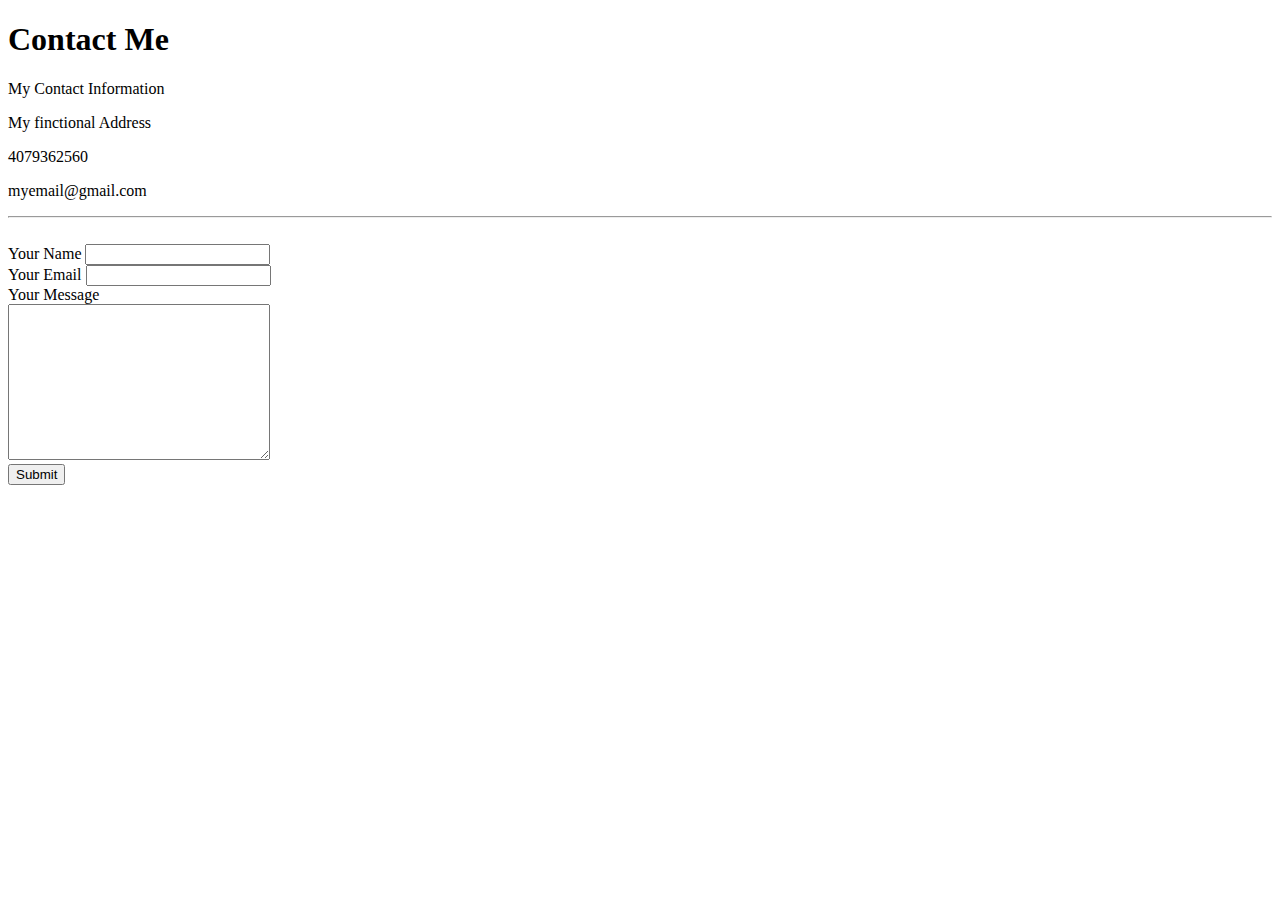
==== contact-me.html @ e65b78cf "Added initial CV website files" ====
<!DOCTYPE html>
<html>

<head>
    <meta charset="UTF-8">
    <title>Contact Me</title>

</head>

<body>
    <h1>Contact Me</h1>My Contact Information</h1>
    <p>My finctional Address</p>
    <p>4079362560</p>
    <p>myemail@gmail.com</p>
    <hr>
    <form class="" action="mailto:myemail@gmail.com" method="post"><br>
        <lable> Your Name </lable>
        <input type="text" name="" value=""><br>
        <lable>Your Email </lable>
        <input type="email" name="" value=""><br>
        <lable>Your Message </lable><br>
        <textarea name="name" rows="10" cols="30"></textarea><br>
        <input type="submit" name="">
    </form>
</body>

</html>
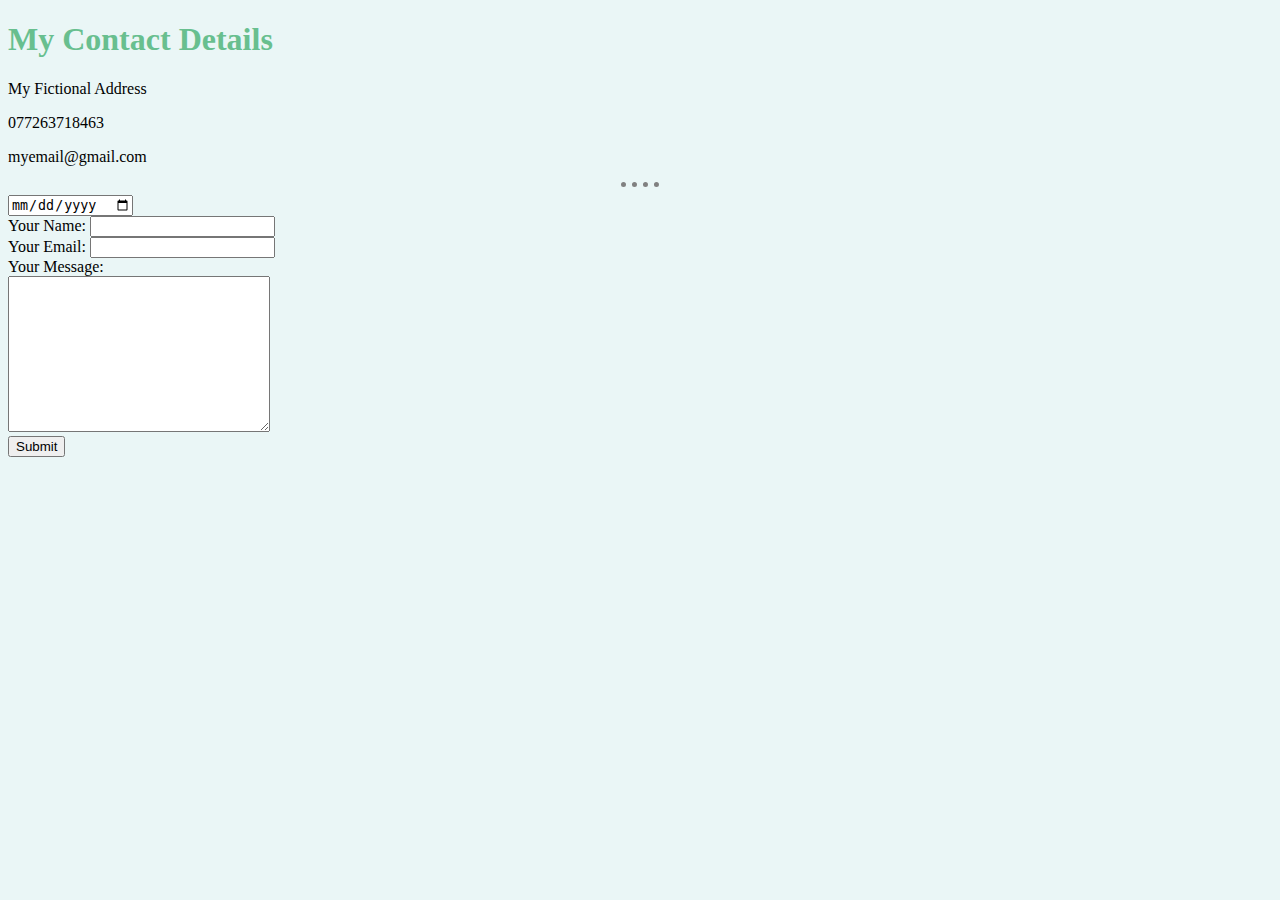
==== commit e47f9ff4: "Update contact-me.html" ====
--- a/contact-me.html
+++ b/contact-me.html
@@ -1,27 +1,25 @@
 <!DOCTYPE html>
 <html>
-
-<head>
-    <meta charset="UTF-8">
+  <head>
+    <meta charset="utf-8">
     <title>Contact Me</title>
-
-</head>
-
-<body>
-    <h1>Contact Me</h1>My Contact Information</h1>
-    <p>My finctional Address</p>
-    <p>4079362560</p>
+    <link rel="stylesheet" href="css/styles.css">
+  </head>
+  <body>
+    <h1>My Contact Details</h1>
+    <p>My Fictional Address</p>
+    <p>077263718463</p>
     <p>myemail@gmail.com</p>
     <hr>
-    <form class="" action="mailto:myemail@gmail.com" method="post"><br>
-        <lable> Your Name </lable>
-        <input type="text" name="" value=""><br>
-        <lable>Your Email </lable>
-        <input type="email" name="" value=""><br>
-        <lable>Your Message </lable><br>
-        <textarea name="name" rows="10" cols="30"></textarea><br>
-        <input type="submit" name="">
+    <input type="date">
+    <form action="mailto:info@londonappbrewery.com" method="post" enctype="text/plain">
+      <label>Your Name:</label>
+      <input type="text" name="yourName" value=""><br>
+      <label>Your Email:</label>
+      <input type="email" name="yourEmail" value=""><br>
+      <label>Your Message:</label><br>
+      <textarea name="yourMessage" rows="10" cols="30"></textarea><br>
+      <input type="submit" name="">
     </form>
-</body>
-
-</html>+  </body>
+</html>
--- a/css/styles.css
+++ b/css/styles.css
@@ -0,0 +1,15 @@
+body{
+    background-color: #EAF6F6;
+}
+
+hr{
+
+    border-style: dotted none none none;
+    border-color: grey;
+    border-width: 5px;
+    width: 3%;
+}
+
+h1,h3{
+    color:#68bf8f;
+}
